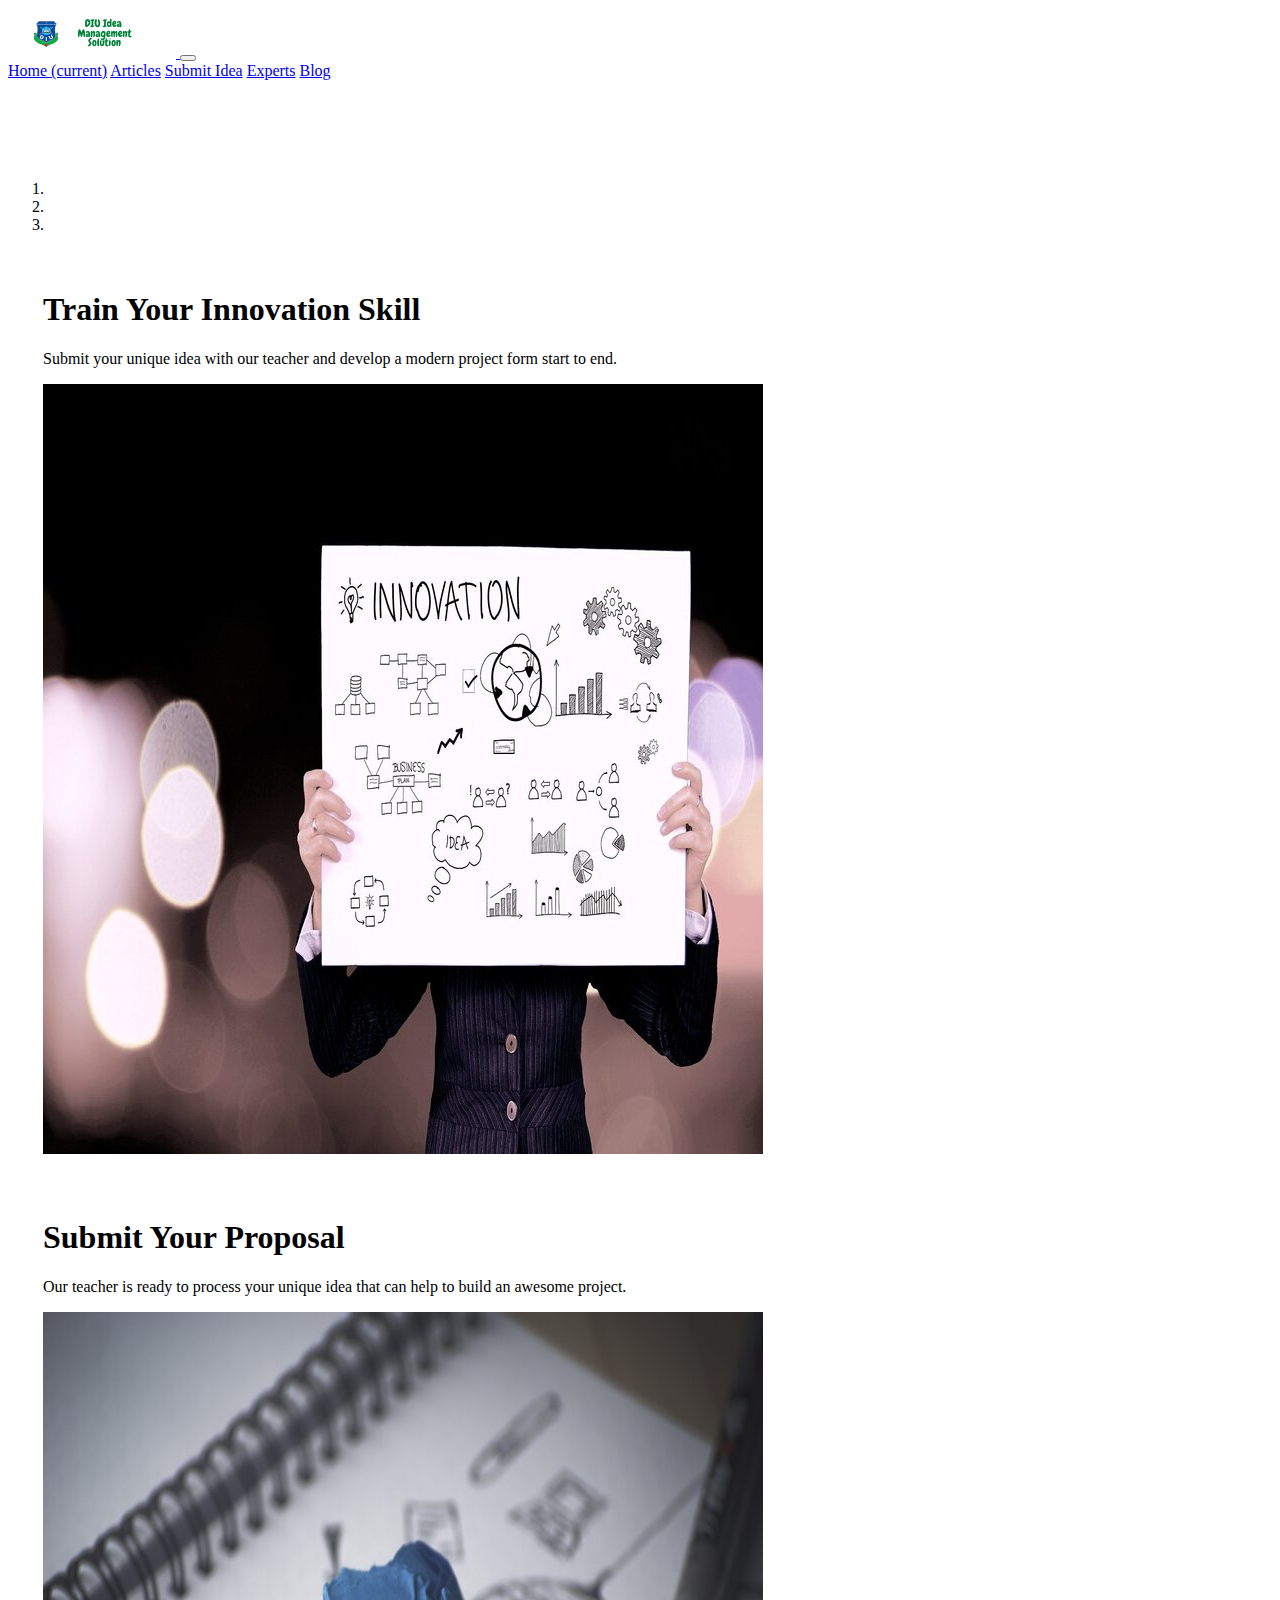
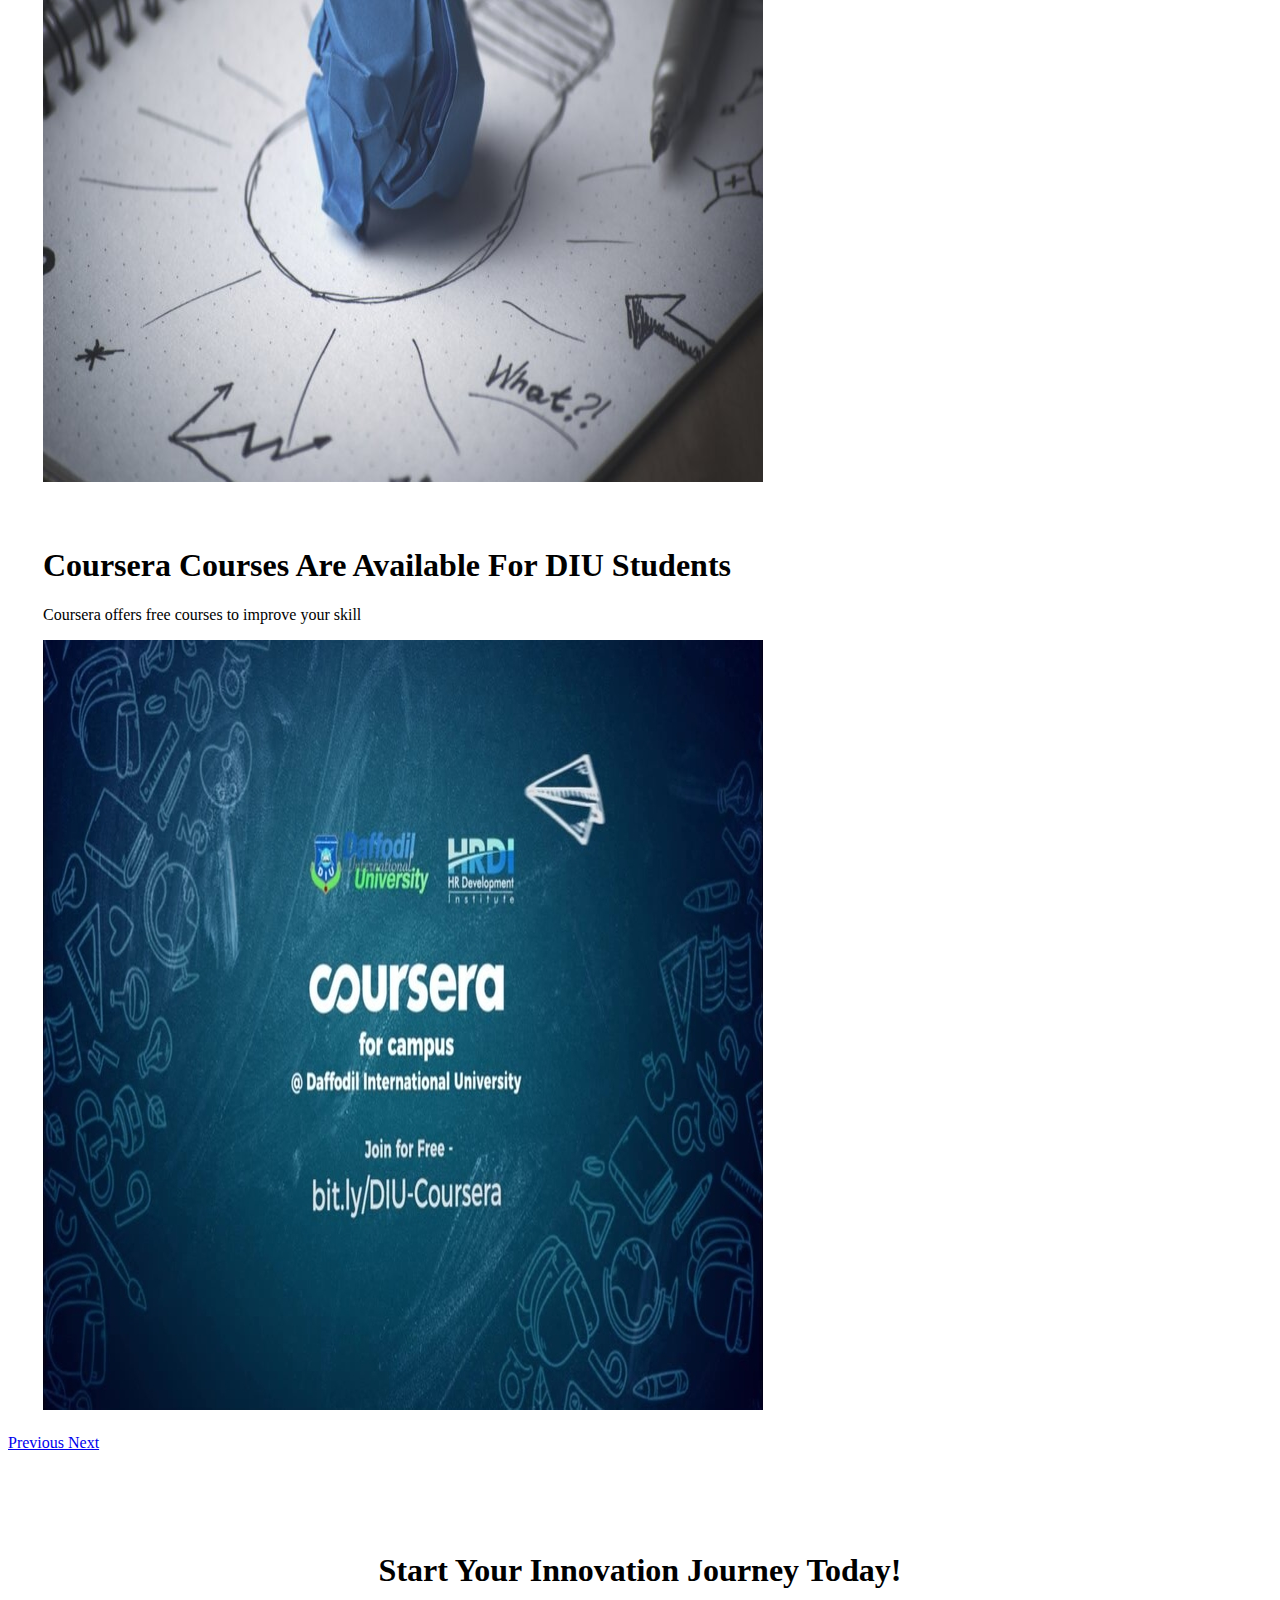
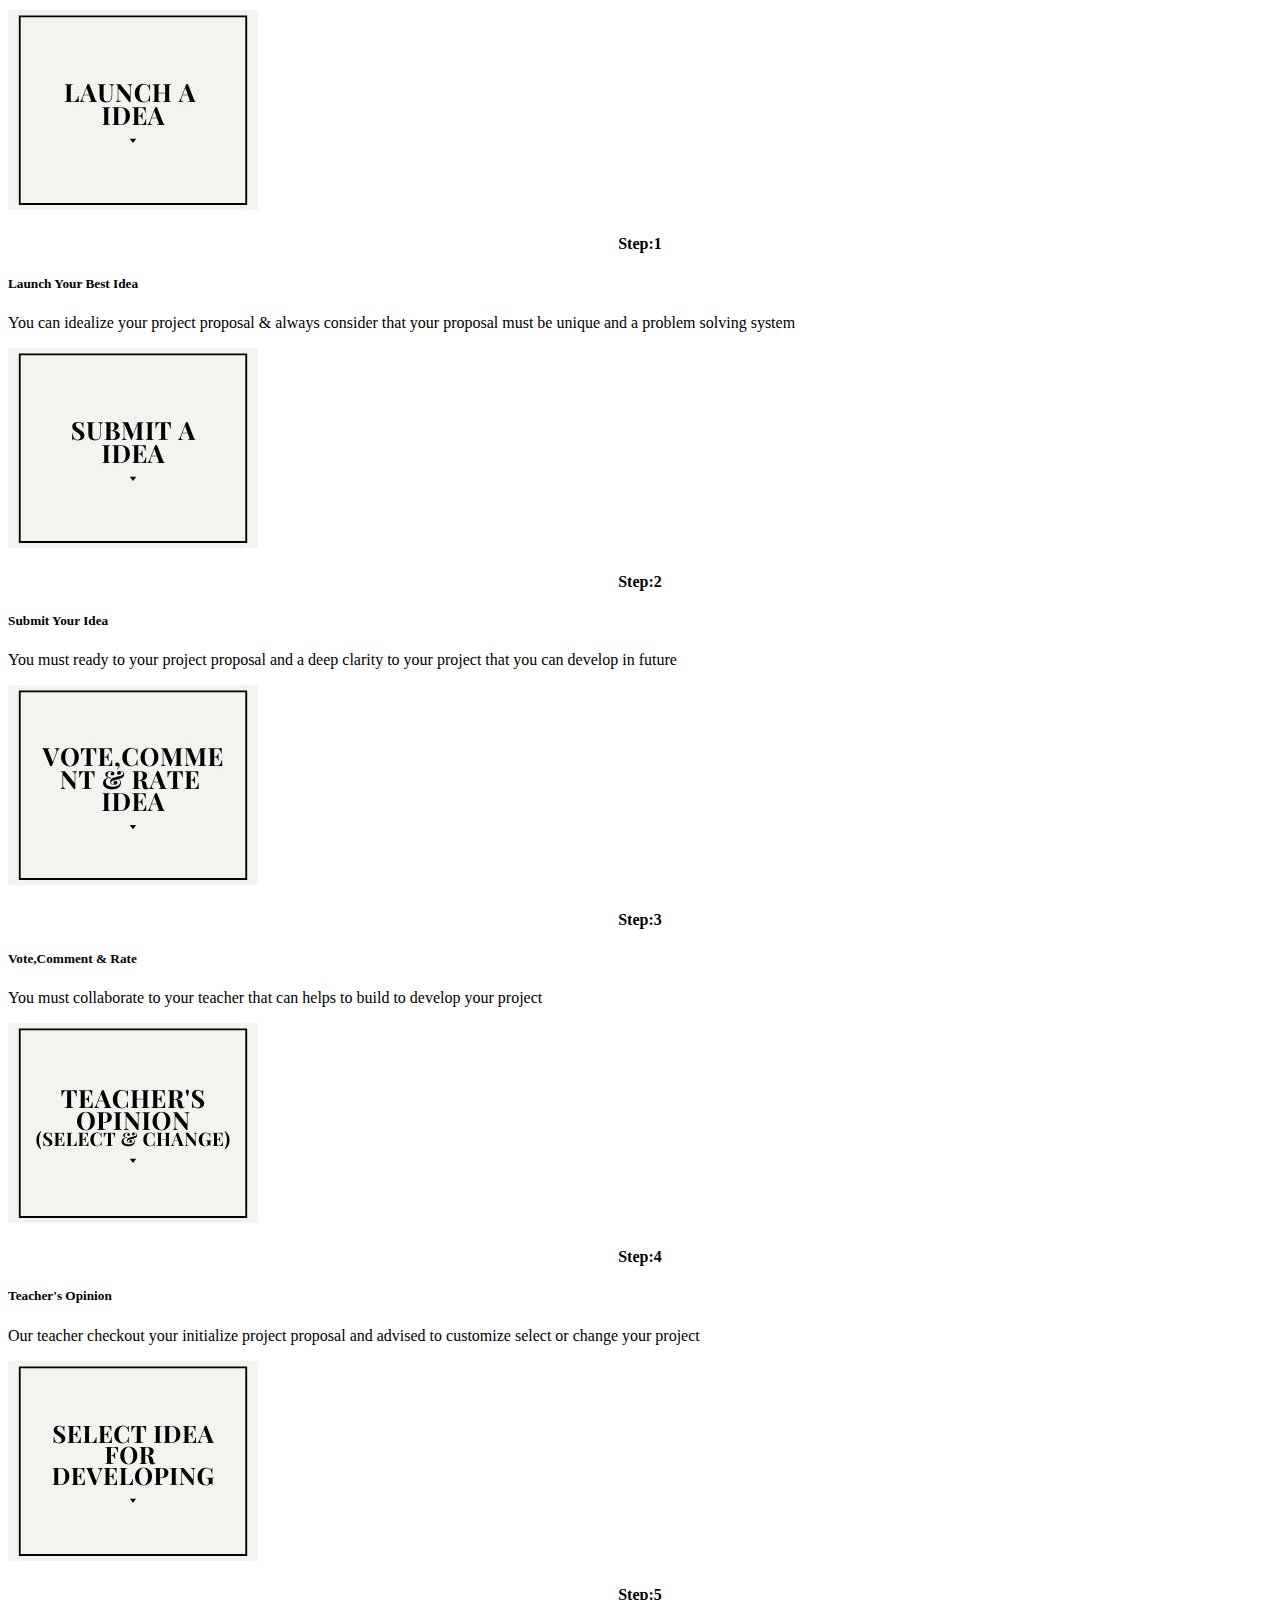
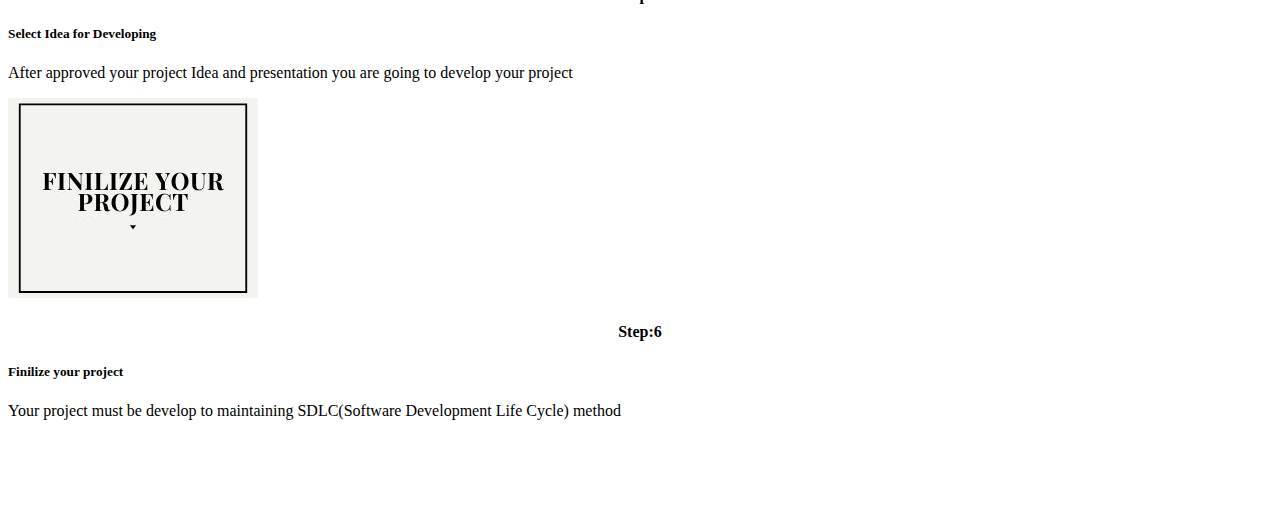
==== index.html @ 4d30507c "body part done" ====
<!DOCTYPE html>
<html lang="en">
<head>
    <meta charset="UTF-8">
    <meta name="viewport" content="width=device-width, initial-scale=1.0">
    <link rel="stylesheet" href="https://cdn.jsdelivr.net/npm/bootstrap@4.5.3/dist/css/bootstrap.min.css" integrity="sha384-TX8t27EcRE3e/ihU7zmQxVncDAy5uIKz4rEkgIXeMed4M0jlfIDPvg6uqKI2xXr2" crossorigin="anonymous">
    <link rel="stylesheet" href="style.css">
    <title>Idea management Software</title>

</head>
<body>
        <!-- hearder section start -->

        <div class="container">
            <nav class="navbar navbar-expand-lg navbar-light bg-light">
                <a class="navbar-brand" href="#">
                    <img src="images/Diu Idea Management Solution.png" alt="">
                </a>
                <button class="navbar-toggler" type="button" data-toggle="collapse" data-target="#navbarNavAltMarkup" aria-controls="navbarNavAltMarkup" aria-expanded="false" aria-label="Toggle navigation">
                  <span class="navbar-toggler-icon"></span>
                </button>
                <div class="collapse navbar-collapse" id="navbarNavAltMarkup">
                  <div class="navbar-nav">
                    <a class="nav-link active" href="#">Home <span class="sr-only">(current)</span></a>
                    <a class="nav-link" href="#">Articles</a>
                    <a class="nav-link" href="#">Submit Idea</a>
                    <a class="nav-link" href="#">Experts</a>
                    <a class="nav-link" href="#">Blog</a>
                    
                  </div>
                </div>
              </nav>
        </div>


        <!-- hearder section End -->
                <!-- banner section start -->

                <div class="container">
                    <div id="carouselExampleIndicators" class="carousel slide" data-ride="carousel">
                        <ol class="carousel-indicators">
                          <li data-target="#carouselExampleIndicators" data-slide-to="0" class="active"></li>
                          <li data-target="#carouselExampleIndicators" data-slide-to="1"></li>
                          <li data-target="#carouselExampleIndicators" data-slide-to="2"></li>
                        </ol>
                        <div class="carousel-inner">
                          <div class="carousel-item active">
                            <div class="row align-items-center">
                                <div class="col-md-7">
                                    <h1>Train Your Innovation Skill</h1>
                                    <p>Submit your unique idea with our teacher and develop a modern project form start to end.</p>
                                </div>
                                <div class="col-md-5">
                                    <img src="images/banner/banner1.jpg" class="d-block w-100" alt="...">
                                </div>
                            </div>
                          </div>
                          <div class="carousel-item">
                            <div class="row align-items-center">
                                <div class="col-md-7">
                                    <h1>Submit Your Proposal</h1>
                                    <p> Our teacher is ready to process your unique  idea that can help to build an awesome project.</p>
                                </div>
                                <div class="col-md-5">
                                    <img src="images/banner/banner2.jpg" class="d-block w-100" alt="...">
                                </div>
                            </div>
                          </div>
                          <div class="carousel-item">
                            <div class="row align-items-center">
                                <div class="col-md-7">
                                   <h1>Coursera Courses Are Available For DIU Students</h1>
                                   <p>Coursera offers free courses to improve your skill </p>
                                   
        
                                </div>
                                <div class="col-md-5">
                                    <img src="images/banner/banner3.jpg" class="d-block w-100" alt="...">
                                </div>
                            </div>
                          </div>
                        </div>
                        <a class="carousel-control-prev" href="#carouselExampleIndicators" role="button" data-slide="prev">
                          <span class="carousel-control-prev-icon" aria-hidden="true"></span>
                          <span class="sr-only">Previous</span>
                        </a>
                        <a class="carousel-control-next" href="#carouselExampleIndicators" role="button" data-slide="next">
                          <span class="carousel-control-next-icon" aria-hidden="true"></span>
                          <span class="sr-only">Next</span>
                        </a>
                      </div>
                </div>
                

                <!-- banner section End -->

                  <!-- body part start -->

                  <h1 class="body-heading">Start Your Innovation Journey Today!</h1>
                  
                  <div class="container">
                    <div class="card-deck">
                      <div class="card">
                        <img src="images/body-images/Launch A Idea.jpg" class="card-img-top" alt="...">
                        <div class="card-body">

                          <h4 class="body-heading">Step:1 </h4>
                          <h5 class="card-title">Launch Your Best Idea</h5>
                          <p class="card-text">You can idealize your project proposal & always consider that your proposal must be unique and a problem solving system </p>
                          
                        </div>
                      </div>
                      <div class="card">
                        <img src="images/body-images/Launch A Idea (1).jpg" class="card-img-top" alt="...">
                        <div class="card-body">
                          <h4 class="body-heading">Step:2 </h4>
                          <h5 class="card-title">  Submit Your Idea </h5>
                          <p class="card-text">You must ready to your project proposal and a deep clarity to your project that you can develop in future</p>
                          
                        </div>
                      </div>
                      <div class="card">
                        <img src="images/body-images/Launch A Idea (2).jpg" class="card-img-top" alt="...">
                        <div class="card-body">
                          <h4 class="body-heading">Step:3 </h4>
                          <h5 class="">  Vote,Comment & Rate </h5>
                          <p class="card-text"> You must collaborate to your teacher that can helps to build to develop your project</p>
                            
                          
                        </div>
                      </div>
                    </div>
                    <div class="card-deck">
                      <div class="card">
                        <img src="images/body-images/Launch A Idea (3).jpg" class="card-img-top" alt="...">
                        <div class="card-body">
                          <h4 class="body-heading">Step:4 </h4>
                          <h5 class="card-title"> Teacher's Opinion </h5>
                          <p class="card-text">Our teacher checkout your initialize project proposal and advised to customize select or change your project</p>
                          
                        </div>
                      </div>
                      <div class="card">
                        <img src="images/body-images/Launch A Idea (4).jpg" class="card-img-top" alt="...">
                        <div class="card-body">
                          <h4 class="body-heading">Step:5 </h4>
                          <h5 class="card-title">Select Idea for Developing</h5>
                          <p class="card-text">After approved your project Idea and presentation you are going to develop your project </p>
                          
                        </div>
                      </div>
                      <div class="card">
                        <img src="images/body-images/Launch A Idea (5).jpg" class="card-img-top" alt="...">
                        <div class="card-body">
                          <h4 class="body-heading">Step:6 </h4>
                          <h5 class="card-title">Finilize your project </h5>
                          <p class="card-text">Your project must be develop to maintaining SDLC(Software Development Life Cycle) method </p>
                          
                        </div>
                      </div>
                    </div>
                  </div>

                  <!-- body part end -->




        <!-- Javascript intregation -->
    <script src="https://code.jquery.com/jquery-3.5.1.slim.min.js" integrity="sha384-DfXdz2htPH0lsSSs5nCTpuj/zy4C+OGpamoFVy38MVBnE+IbbVYUew+OrCXaRkfj" crossorigin="anonymous"></script>
    <script src="https://cdn.jsdelivr.net/npm/popper.js@1.16.1/dist/umd/popper.min.js" integrity="sha384-9/reFTGAW83EW2RDu2S0VKaIzap3H66lZH81PoYlFhbGU+6BZp6G7niu735Sk7lN" crossorigin="anonymous"></script>
    <script src="https://cdn.jsdelivr.net/npm/bootstrap@4.5.3/dist/js/bootstrap.min.js" integrity="sha384-w1Q4orYjBQndcko6MimVbzY0tgp4pWB4lZ7lr30WKz0vr/aWKhXdBNmNb5D92v7s" crossorigin="anonymous"></script>

</body>
</html>
---- style.css ----
.container{
    margin-bottom: 100px;
}
.carousel-item{
    padding: 20px 35px;
}
.body-heading{
    text-align: center;
    /* background-color:rgb(80, 201, 110); */
}
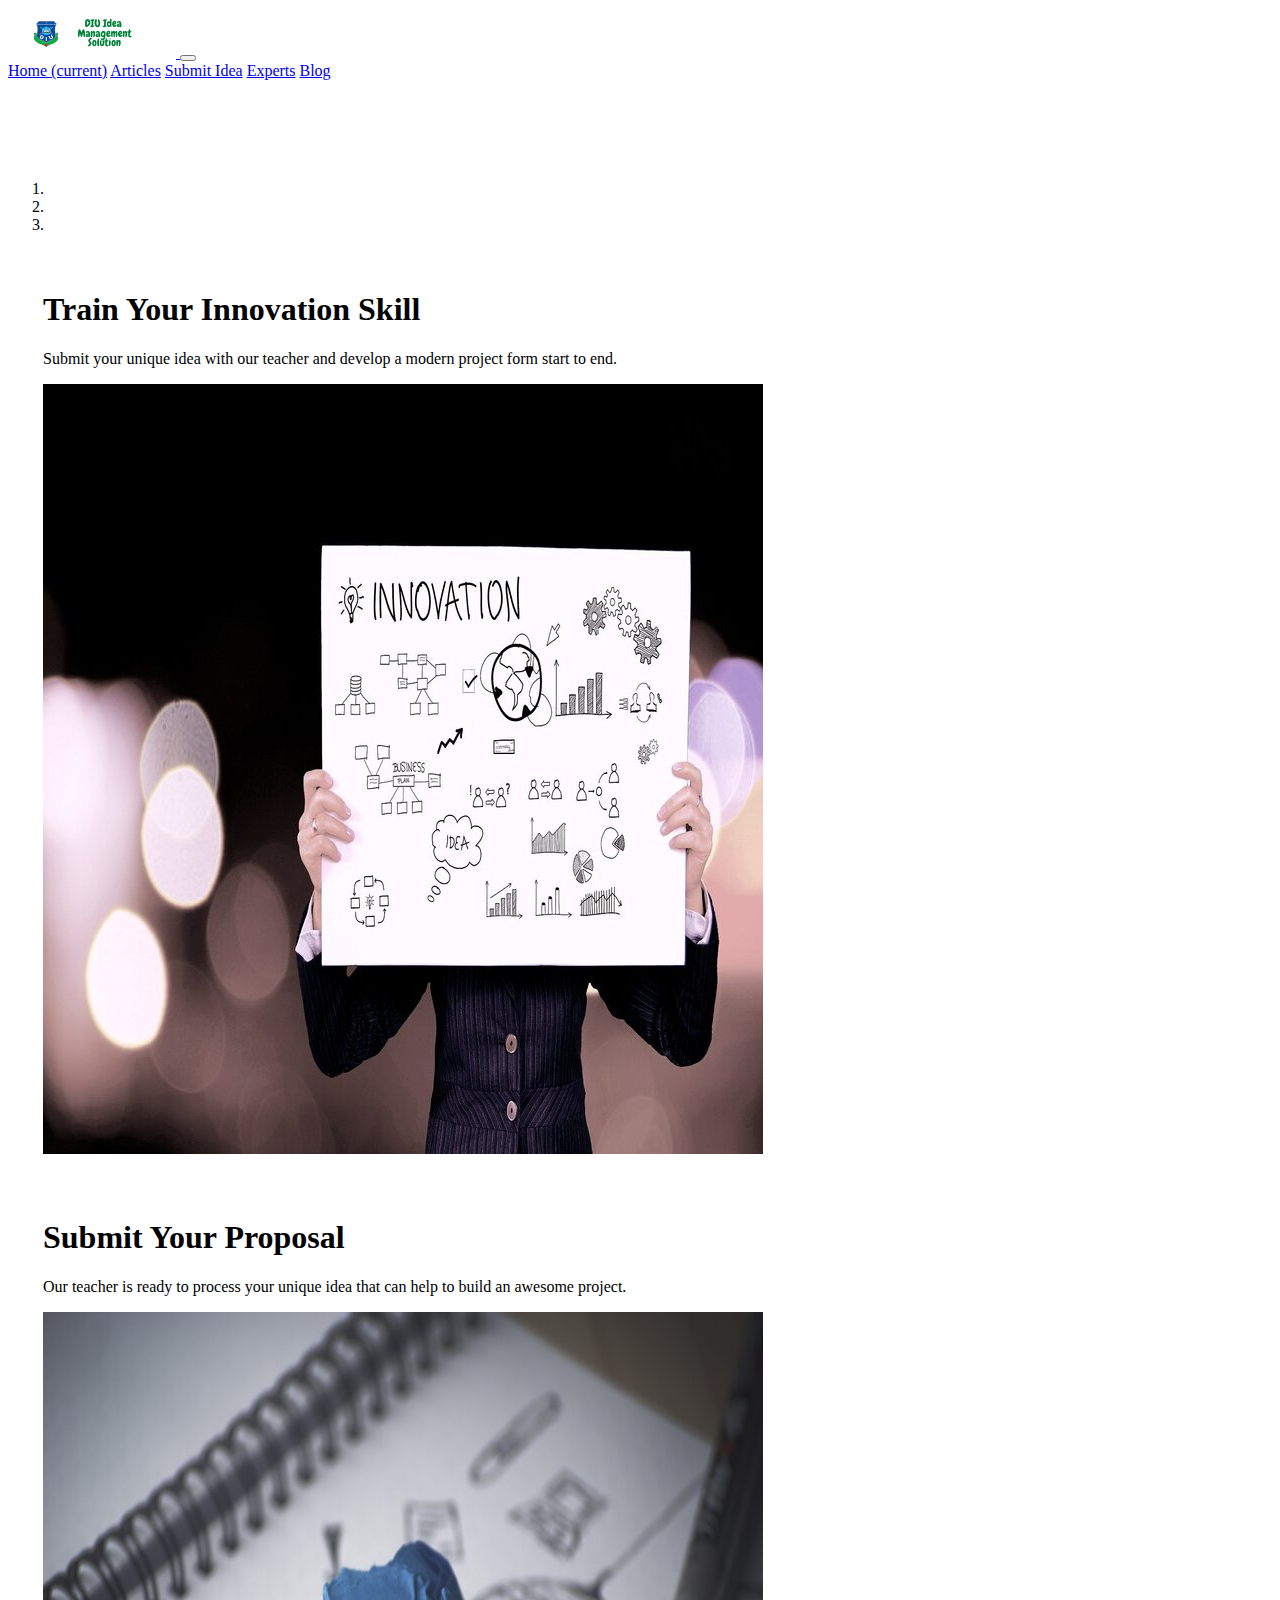
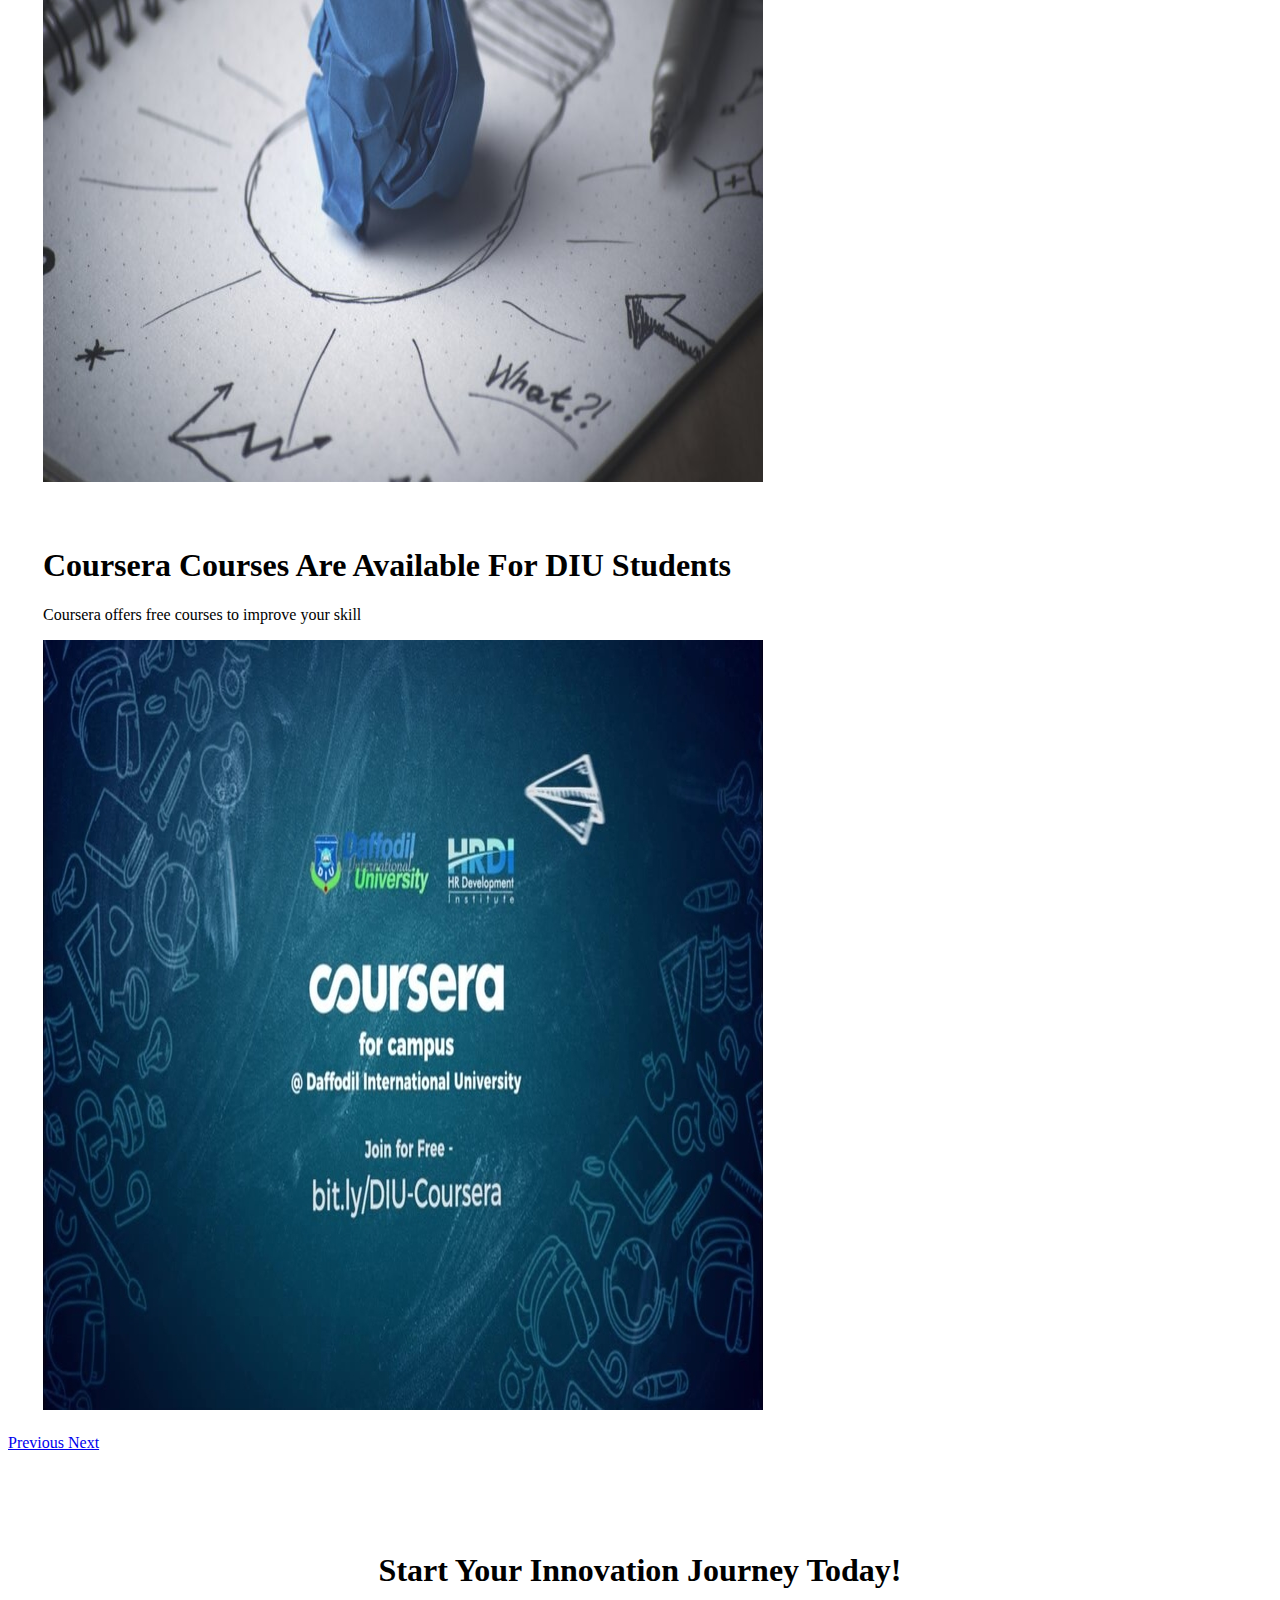
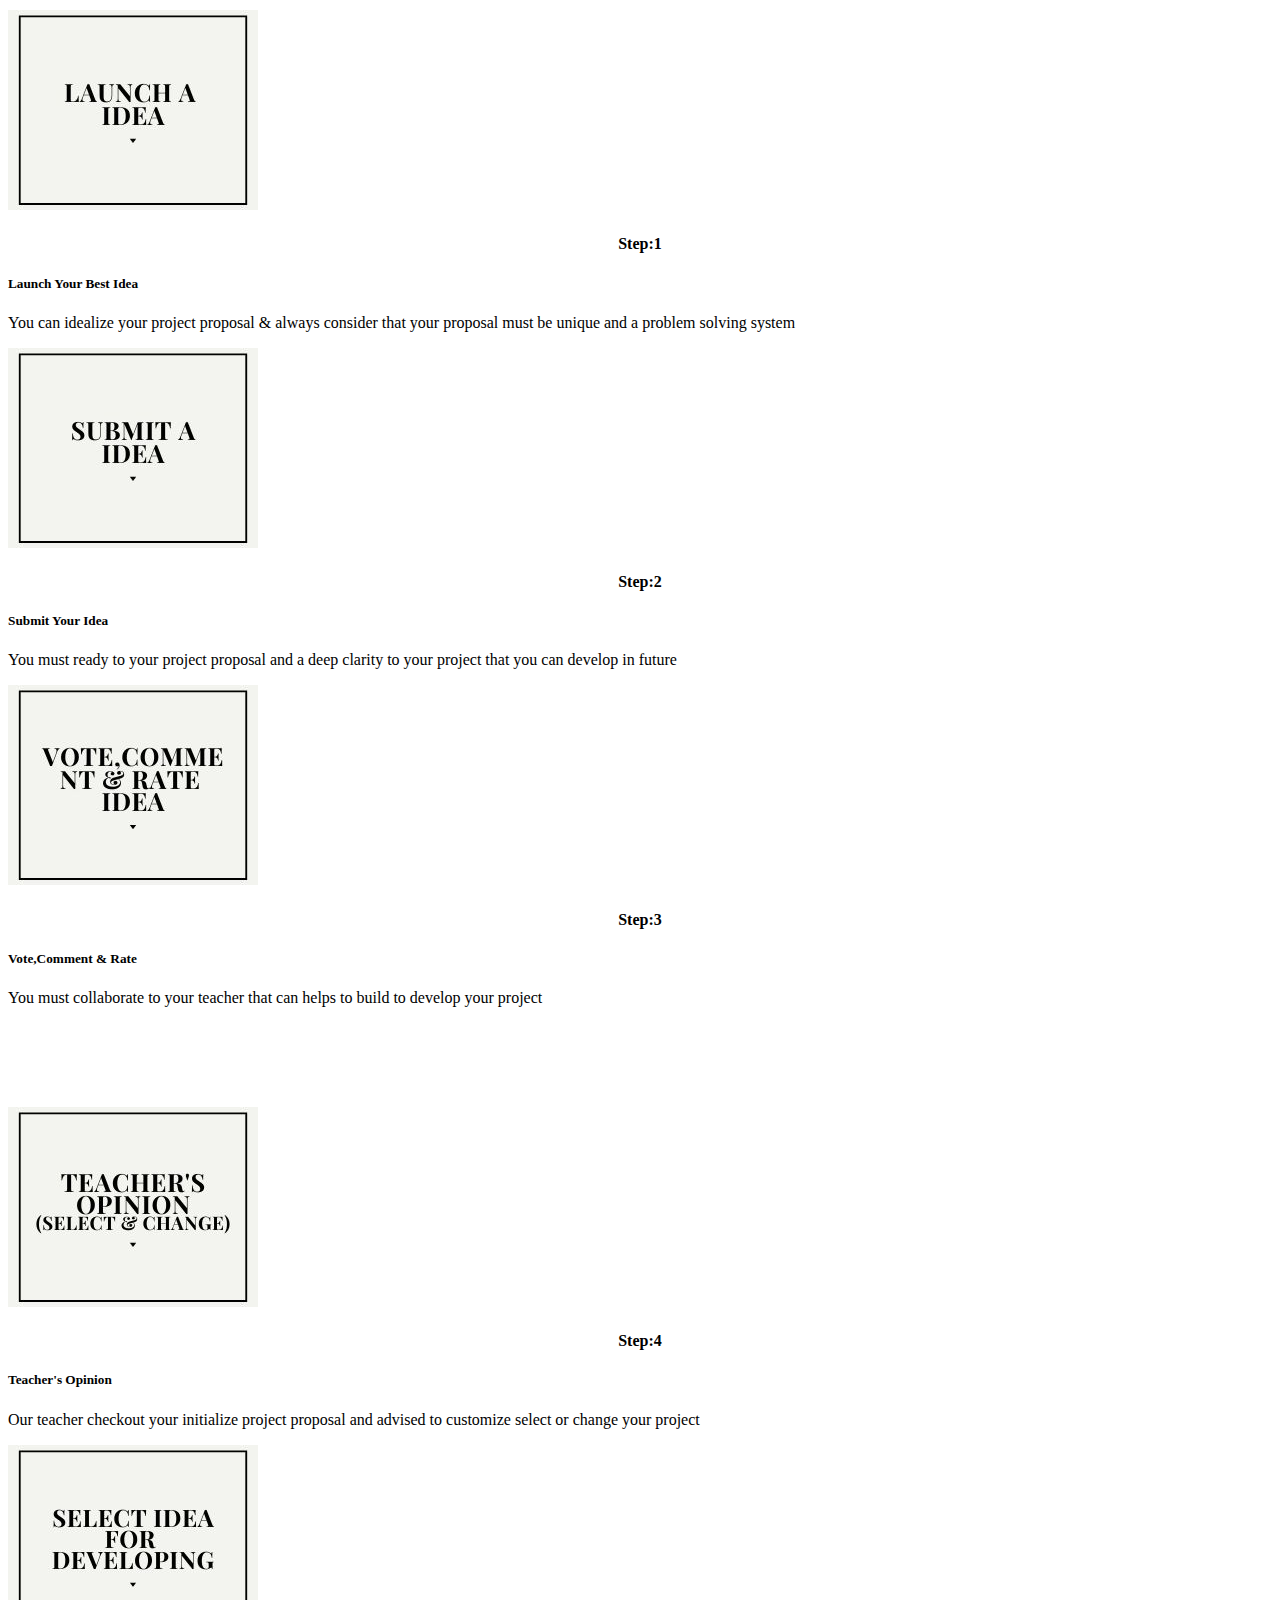
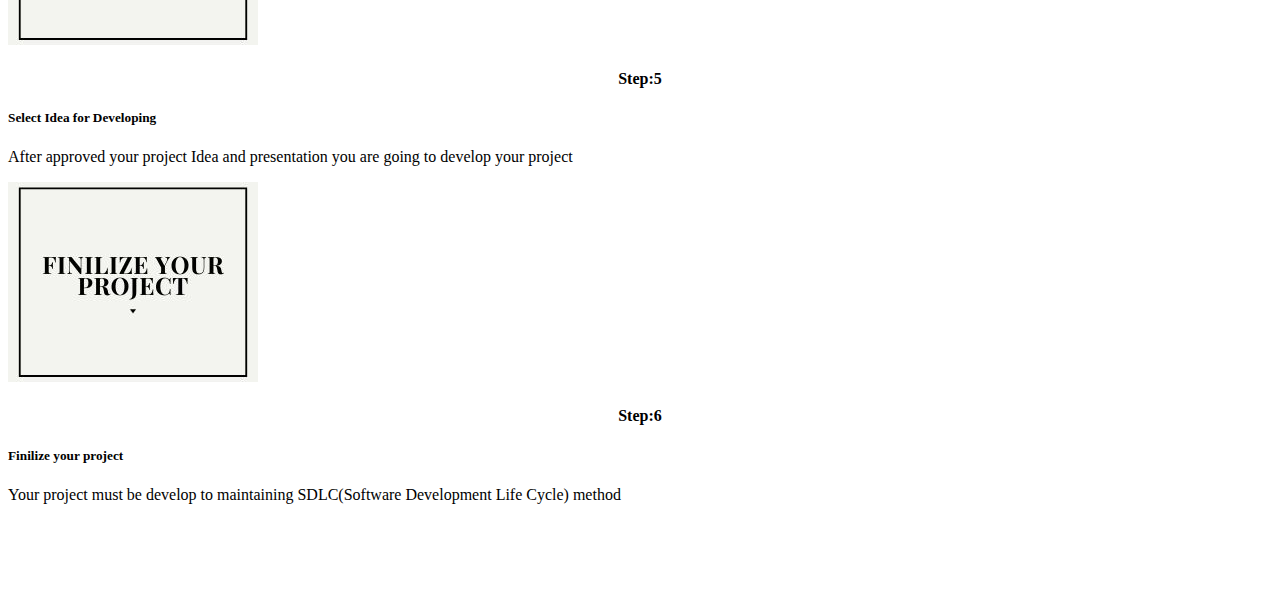
==== commit d1861b3d: "heading link done" ====
--- a/index.html
+++ b/index.html
@@ -22,10 +22,10 @@
                 <div class="collapse navbar-collapse" id="navbarNavAltMarkup">
                   <div class="navbar-nav">
                     <a class="nav-link active" href="#">Home <span class="sr-only">(current)</span></a>
-                    <a class="nav-link" href="#">Articles</a>
+                    <a class="nav-link" href="articles.html">Articles</a>
                     <a class="nav-link" href="#">Submit Idea</a>
-                    <a class="nav-link" href="#">Experts</a>
-                    <a class="nav-link" href="#">Blog</a>
+                    <a class="nav-link" href="Experts.html">Experts</a>
+                    <a class="nav-link" href="blog.html">Blog</a>
                     
                   </div>
                 </div>
@@ -130,6 +130,8 @@
                         </div>
                       </div>
                     </div>
+                   </div>
+                   <div class="container">
                     <div class="card-deck">
                       <div class="card">
                         <img src="images/body-images/Launch A Idea (3).jpg" class="card-img-top" alt="...">
@@ -159,7 +161,7 @@
                         </div>
                       </div>
                     </div>
-                  </div>
+                   </div>
 
                   <!-- body part end -->
 
--- a/style.css
+++ b/style.css
@@ -7,4 +7,9 @@
 .body-heading{
     text-align: center;
     /* background-color:rgb(80, 201, 110); */
+}
+.card{
+    border: none;
+    border-radius: 5px 5px 12px rgb(185, 236, 196)
+    ;
 }